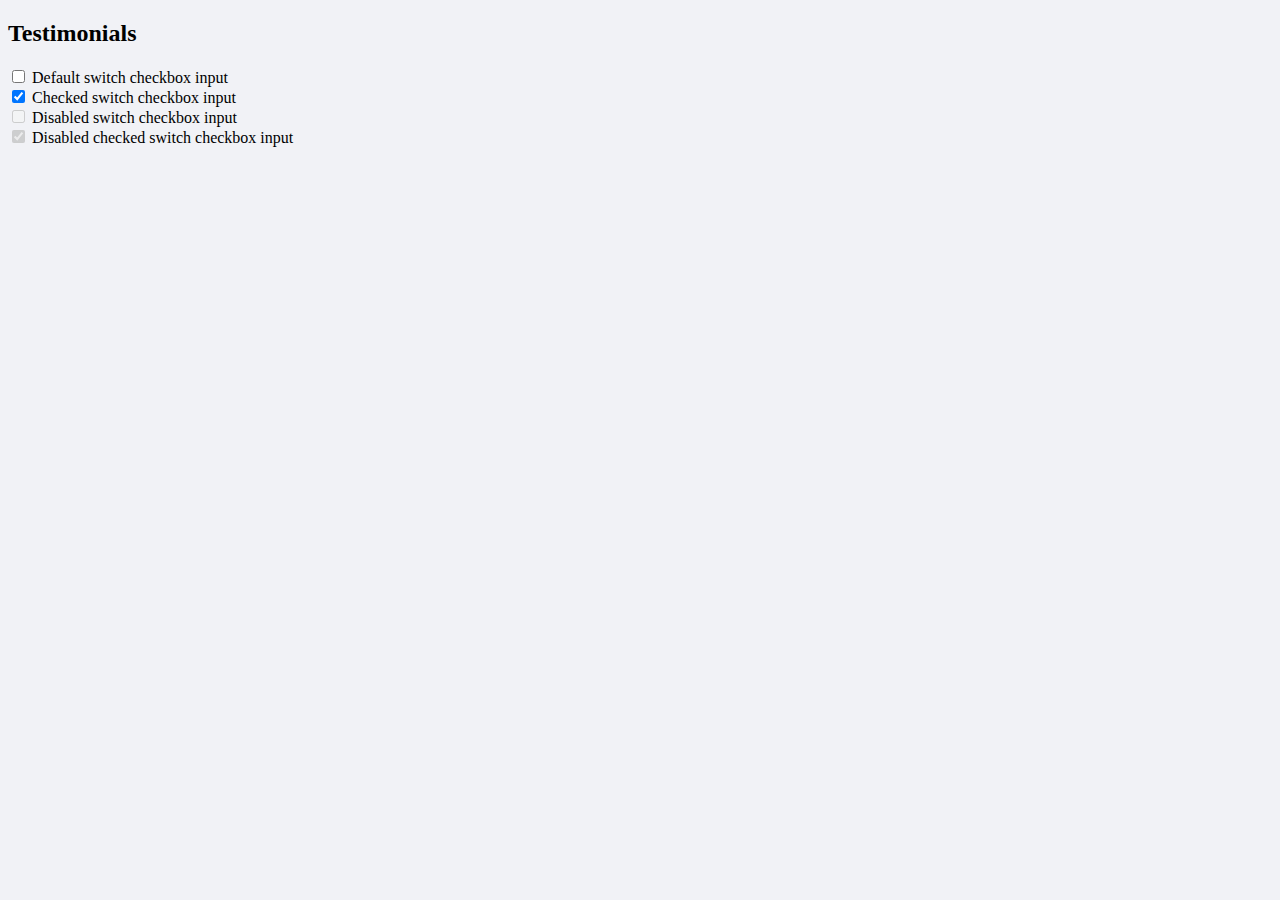
==== testimonial.html @ d0007131 "testimonial.php" ====
<!DOCTYPE html>
<html lang="en">
<head>
    <meta charset="UTF-8">
    <meta name="viewport" content="width=device-width, initial-scale=1.0">
    <script src="https://cdn.jsdelivr.net/npm/bootstrap@5.2.3/dist/js/bootstrap.bundle.min.js"></script>
    <link rel="stylesheet" href="style/style.css">
    <title>Document</title>
</head>
<body>
    <h2 class="text-center">Testimonials</h2>
    <div class="form-check form-switch">
        <input class="form-check-input" type="checkbox" id="flexSwitchCheckDefault">
        <label class="form-check-label" for="flexSwitchCheckDefault">Default switch checkbox input</label>
      </div>
      <div class="form-check form-switch">
        <input class="form-check-input" type="checkbox" id="flexSwitchCheckChecked" checked>
        <label class="form-check-label" for="flexSwitchCheckChecked">Checked switch checkbox input</label>
      </div>
      <div class="form-check form-switch">
        <input class="form-check-input" type="checkbox" id="flexSwitchCheckDisabled" disabled>
        <label class="form-check-label" for="flexSwitchCheckDisabled">Disabled switch checkbox input</label>
      </div>
      <div class="form-check form-switch">
        <input class="form-check-input" type="checkbox" id="flexSwitchCheckCheckedDisabled" checked disabled>
        <label class="form-check-label" for="flexSwitchCheckCheckedDisabled">Disabled checked switch checkbox input</label>
      </div>
    
    <script src="https://cdn.jsdelivr.net/npm/bootstrap@5.2.3/dist/js/bootstrap.bundle.min.js"></script>

</body>
</html>
---- style/style.css ----
body {
    background-color: #f1f2f6; 
}

main {
    margin: auto;
}


#signUpMain {
  margin-top: 7rem;
}

.details {
    display: flex;
    justify-content: center;
}

#propertyDescription {
    height: 9rem;
}


#userDetails, #propertyRegistration{
    width: 40%;
}
#buttons{
    width: 40%;
    margin: auto;
    display: flex;
    justify-content: space-between;
    margin-top: 1rem;
}

#closeButton {
  width: 2.4rem;
  border-radius: 2rem;
}

#login {
  width: 25%;
}

#loginPage {
  background-color: #e0e1dd;
}



#login , #signUp, #emailVerificationForm {
  background-color: #ffffff;
   margin: auto;
   border-radius: 0.5rem;
}

.navbar.bg-light {
  background-color: #4B3F64 !important;
}

/*.btn.btn-outline-success{
  background-color: white;
}*/

.navbar-brand{
  color: white;
}

.nav-link{
   color: white;
}

.navbar-nav .nav-link.active {
  color: yellow !important;
}

#title{
  color: #C1121F;
  text-align: center;
  margin:3%;
}

.carousel.carousel-dark.slide{
  width: 50%;
  height: 50%;
}

#section-carusel{
  display: flex;
  align-items: center;
  justify-content: center;
}

.carousel-inner{
  height: 25rem;
}

.carousel {
  border-radius: 20px;
  overflow: hidden;
}

footer{
  height: 5rem;
  background-color: #4B3F64;
}

section {
  padding-top: 100px; /* Adjust the value as needed */
}

h5{
  text-align: center;
}

#footer-logo{
  height: 3rem;
}

footer{
  display: grid;
  grid-template-columns: 1fr 1fr 1fr;
}

.footer-container{
  margin-top: 1rem;
  display: flex;
  justify-content: center;
  text-align: center;
}

.text{
  color: white;
}

#form-container{
  display: flex;
  justify-content: center;
  align-items: center;
  background-color: #fff;
  margin: 5%;
  border-radius: 2rem;
}

#btn-form{
  display: flex;
  justify-content: center;
  align-items: center;
}

.form-control.elements{
  width: 3rem;
}

.img-size{
  width: 12rem;
  height: 8rem;
}

.container-catalog{
  border: 1px solid gray;
  width: 12rem;
  border-radius: 1rem;
}

#more{
  text-align: right;
}

textarea { /* Adjust the width as needed */
  height: 5rem; /* Adjust the height as needed */
  resize: none; /* Disable resizing */
}

#table-container{
  margin: 10%;quotes: q;
  border-radius: 2rem;
}

.table{
  border-radius: 1rem;
}
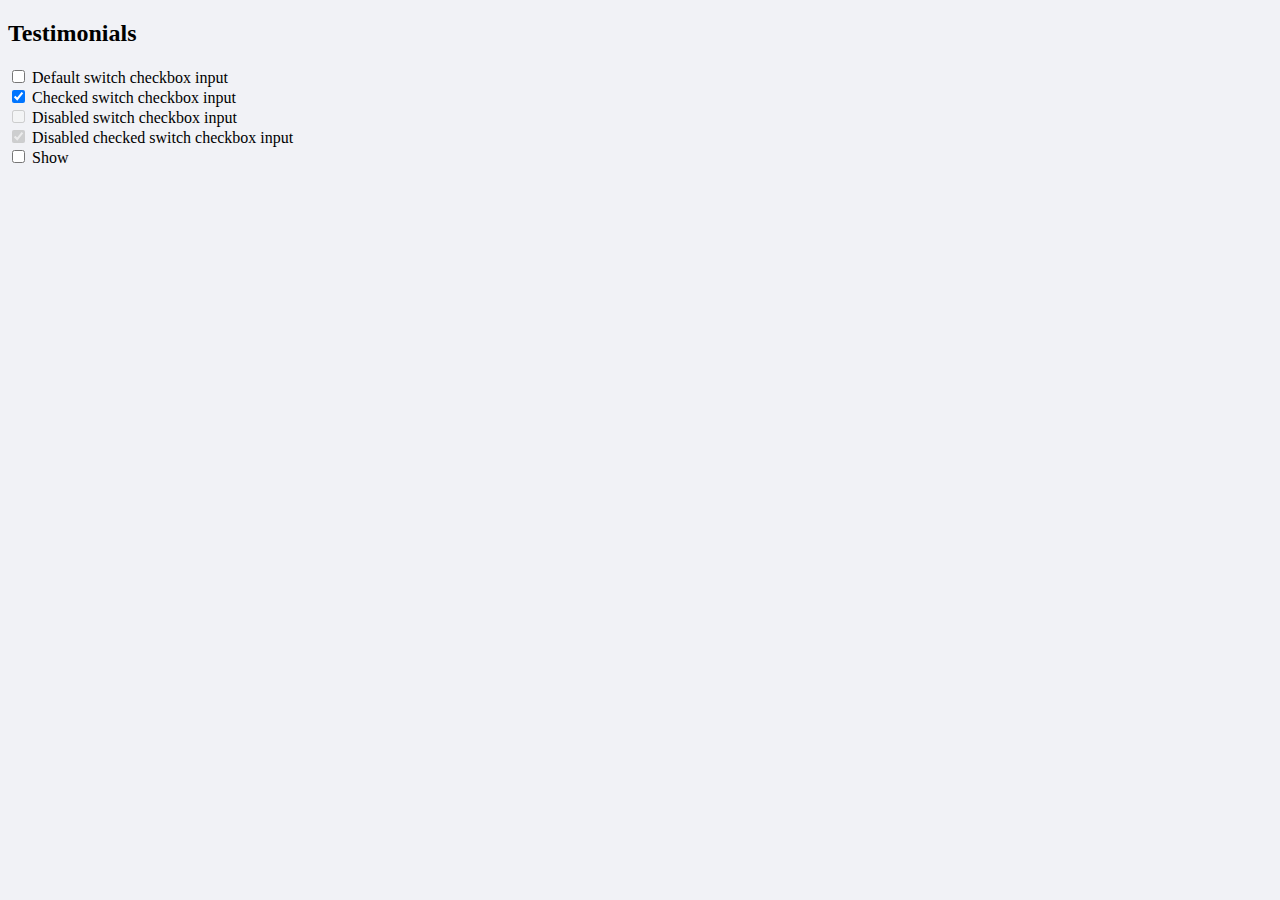
==== commit 0dd02155: "new version of database" ====
--- a/testimonial.html
+++ b/testimonial.html
@@ -25,6 +25,11 @@
         <input class="form-check-input" type="checkbox" id="flexSwitchCheckCheckedDisabled" checked disabled>
         <label class="form-check-label" for="flexSwitchCheckCheckedDisabled">Disabled checked switch checkbox input</label>
       </div>
+      
+      <div class="form-check form-switch">
+   <input class="form-check-input" type="checkbox" role="switch" id="flexSwitchCheckDefault">
+   <label class="form-check-label" for="flexSwitchCheckDefault">Show</label>
+</div>
     
     <script src="https://cdn.jsdelivr.net/npm/bootstrap@5.2.3/dist/js/bootstrap.bundle.min.js"></script>
 
--- a/style/style.css
+++ b/style/style.css
@@ -7,7 +7,7 @@
 }
 
 
-#signUpMain {
+#signUpMain, #registerPropertyMain {
   margin-top: 7rem;
 }
 
@@ -16,8 +16,8 @@
     justify-content: center;
 }
 
-#propertyDescription {
-    height: 9rem;
+#description {
+    height: 12rem;
 }
 
 
